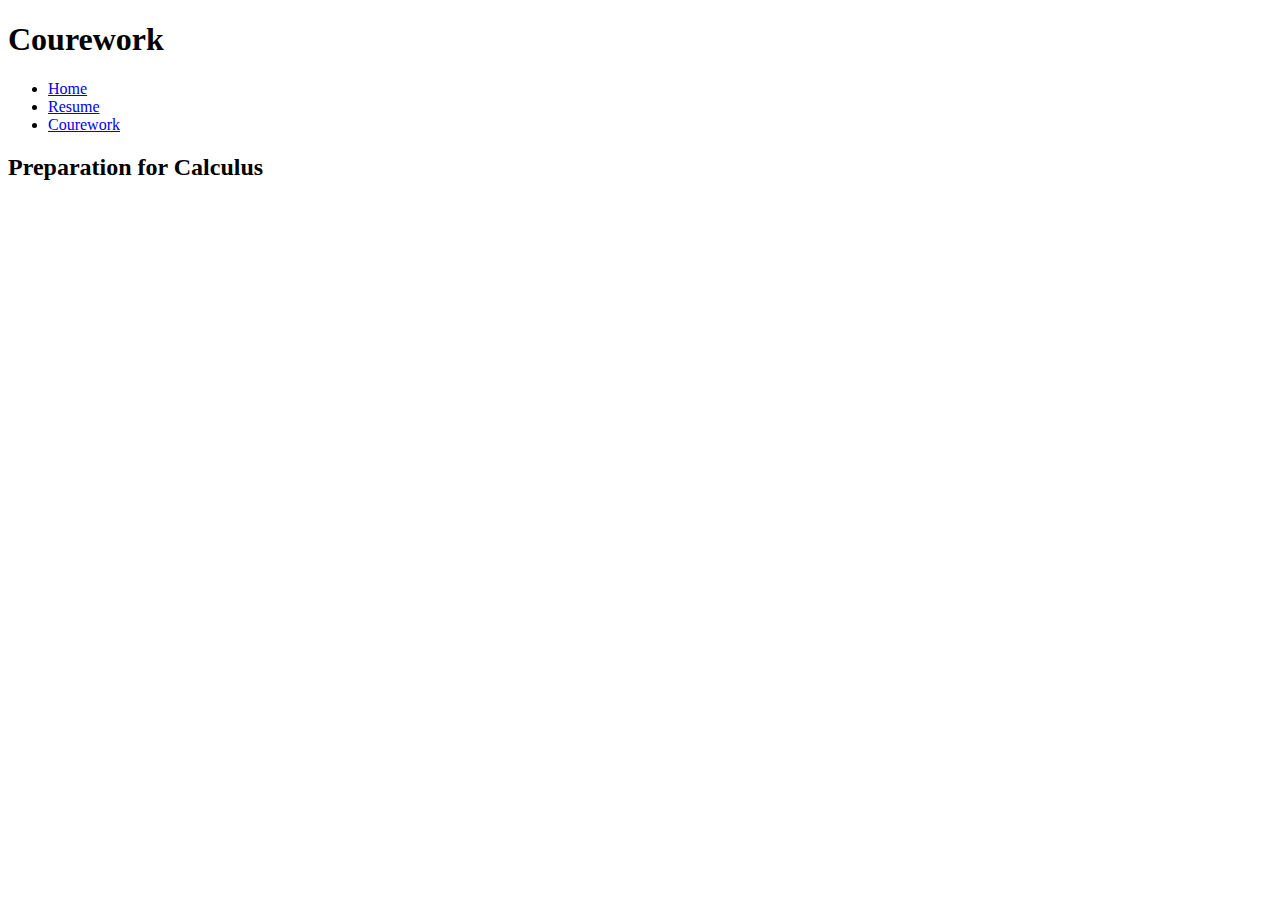
==== coursework/index.html @ c1259a87 "Change last page from Blog to Coursework. Correct navigation accordingly." ====
<!DOCTYPE html>
<html lang="en">
  <head>
    <meta charset="utf-8"/>
    <title>Courework: Alexei Pachecano</title>
  </head>
  <body>
    <header id="header">
      <h1>Courework</h1>
      <nav>
        <ul>
          <li>
            <a href="../">Home</a>
          </li>
          <li>
            <a href="../resume/">Resume</a>
          </li>
          <li>
            <a href="../coursework/">Courework</a>
          </li>
        </ul>
      </nav>
    </header>
    <main id="content">
      <section>
        <h2>Preparation for Calculus</h2>
      </section>
    </main>
  </body>
</html>
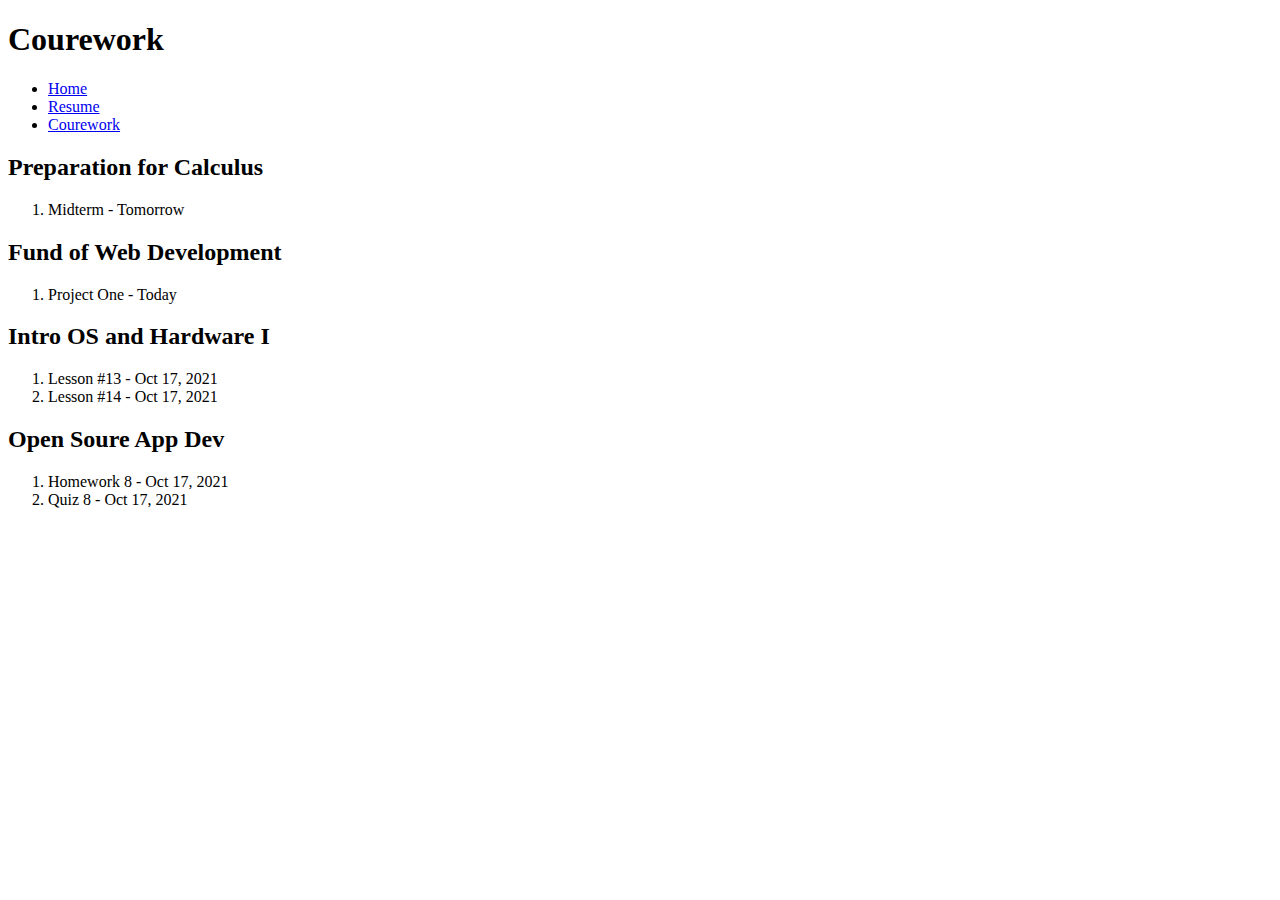
==== commit 57a90209: "Add work to do for Coursework page." ====
--- a/coursework/index.html
+++ b/coursework/index.html
@@ -24,6 +24,41 @@
     <main id="content">
       <section>
         <h2>Preparation for Calculus</h2>
+        <ol>
+          <li>
+            Midterm - Tomorrow
+          </li>
+        </ol>
+      </section>
+      <section>
+        <h2>Fund of Web Development</h2>
+        <ol>
+          <li>
+            Project One - Today
+          </li>
+        </ol>
+      </section>
+      <section>
+        <h2>Intro OS and Hardware I</h2>
+        <ol>
+          <li>
+            Lesson #13 - Oct 17, 2021
+          </li>
+          <li>
+            Lesson #14 - Oct 17, 2021
+          </li>
+        </ol>
+      </section>
+      <section>
+        <h2>Open Soure App Dev</h2>
+        <ol>
+          <li>
+            Homework 8 - Oct 17, 2021
+          </li>
+          <li>
+            Quiz 8 - Oct 17, 2021
+          </li>
+        </ol>
       </section>
     </main>
   </body>
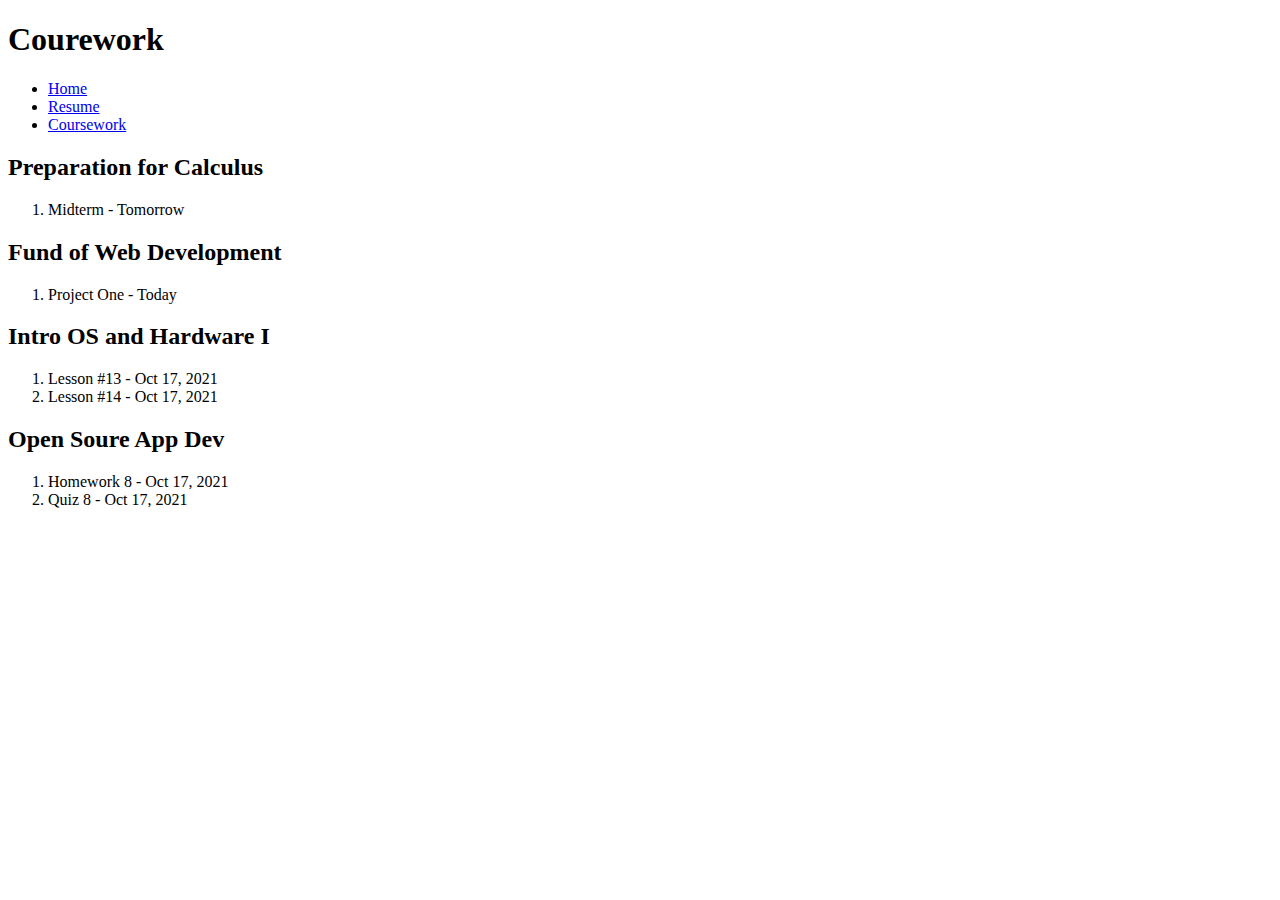
==== commit 53c9a104: "Reference screen stylesheet from all pages" ====
--- a/coursework/index.html
+++ b/coursework/index.html
@@ -3,6 +3,7 @@
   <head>
     <meta charset="utf-8"/>
     <title>Courework: Alexei Pachecano</title>
+    <link rel="stylesheet" href="../css/screen.css" />
   </head>
   <body>
     <header id="header">
@@ -16,7 +17,7 @@
             <a href="../resume/">Resume</a>
           </li>
           <li>
-            <a href="../coursework/">Courework</a>
+            <a href="../coursework/">Coursework</a>
           </li>
         </ul>
       </nav>
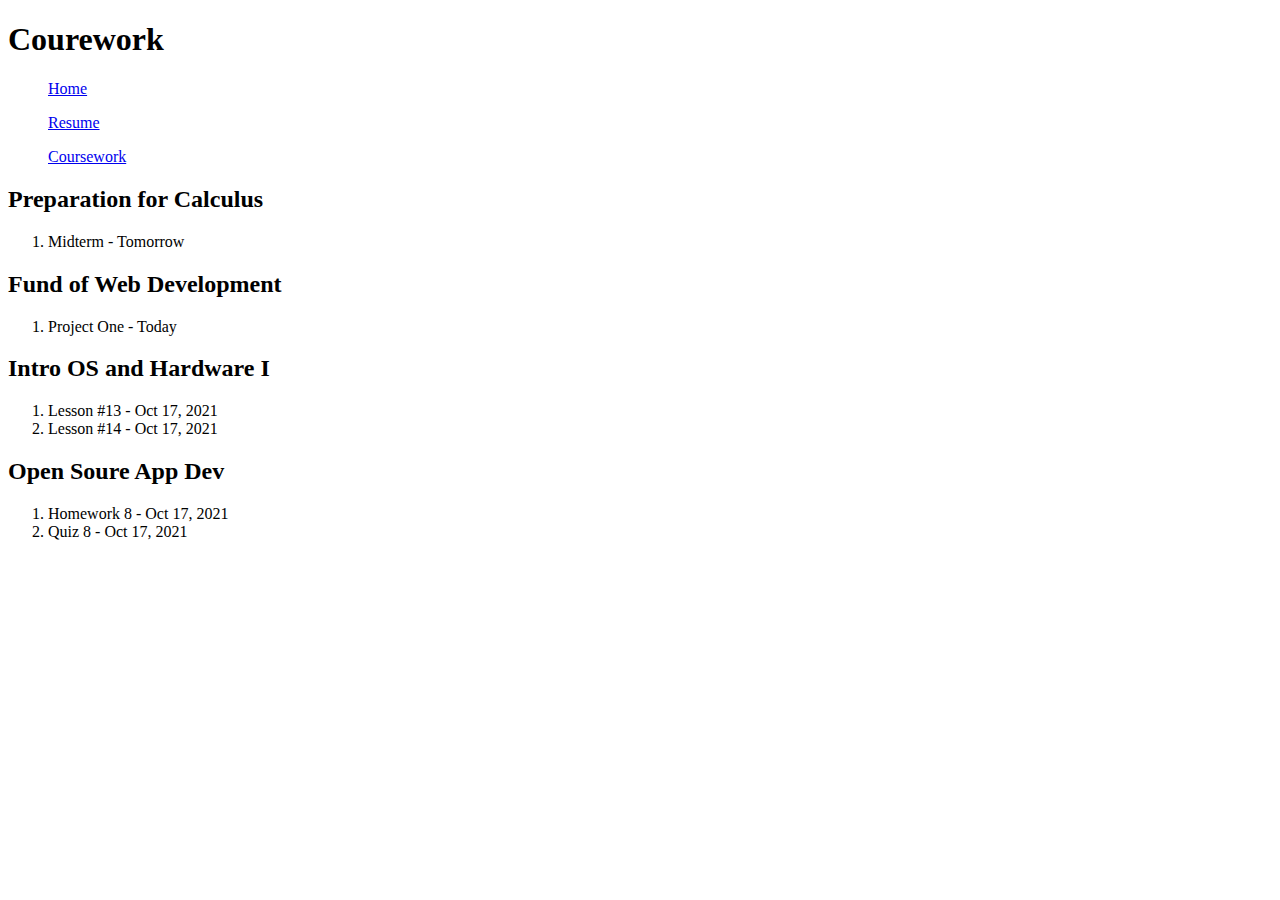
==== commit e493bbab: "Fix pathin issue for screen.css" ====
--- a/coursework/index.html
+++ b/coursework/index.html
@@ -3,22 +3,22 @@
   <head>
     <meta charset="utf-8"/>
     <title>Courework: Alexei Pachecano</title>
-    <link rel="stylesheet" href="../css/screen.css" />
+    <link rel="stylesheet" href="../screen.css" />
   </head>
   <body>
     <header id="header">
       <h1>Courework</h1>
       <nav>
         <ul>
-          <li>
+          <p>
             <a href="../">Home</a>
-          </li>
-          <li>
+          </p>
+          <p>
             <a href="../resume/">Resume</a>
-          </li>
-          <li>
+          </p>
+          <p>
             <a href="../coursework/">Coursework</a>
-          </li>
+          </p>
         </ul>
       </nav>
     </header>
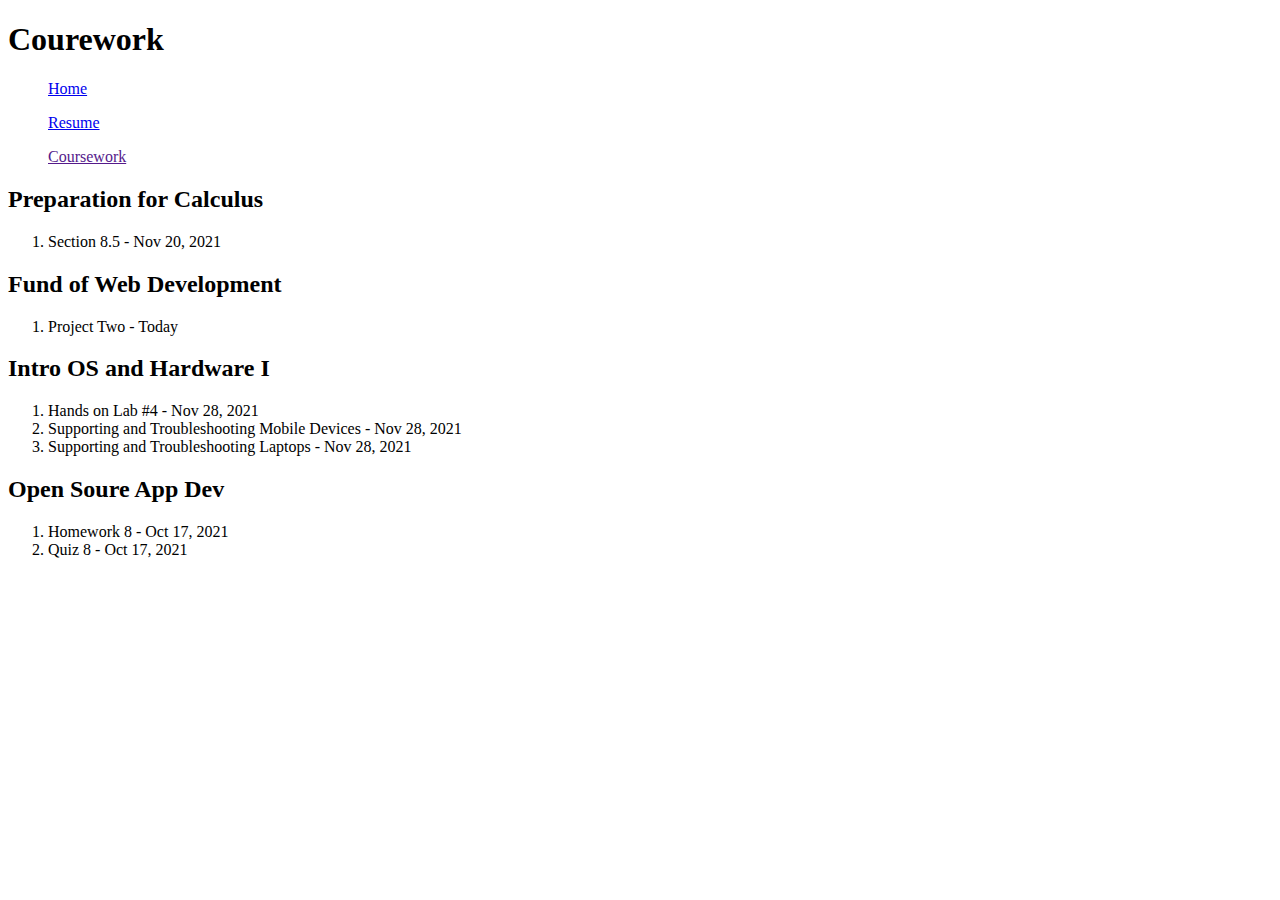
==== commit 26373e61: "Update coursework page" ====
--- a/coursework/index.html
+++ b/coursework/index.html
@@ -2,7 +2,7 @@
 <html lang="en">
   <head>
     <meta charset="utf-8"/>
-    <title>Courework: Alexei Pachecano</title>
+    <title>Coursework: Alexei Pachecano</title>
     <link rel="stylesheet" href="../screen.css" />
   </head>
   <body>
@@ -14,10 +14,10 @@
             <a href="../">Home</a>
           </p>
           <p>
-            <a href="../resume/">Resume</a>
+            <a href="../resume">Resume</a>
           </p>
           <p>
-            <a href="../coursework/">Coursework</a>
+            <a href="">Coursework</a>
           </p>
         </ul>
       </nav>
@@ -27,7 +27,7 @@
         <h2>Preparation for Calculus</h2>
         <ol>
           <li>
-            Midterm - Tomorrow
+            Section 8.5 - Nov 20, 2021
           </li>
         </ol>
       </section>
@@ -35,7 +35,7 @@
         <h2>Fund of Web Development</h2>
         <ol>
           <li>
-            Project One - Today
+            Project Two - Today
           </li>
         </ol>
       </section>
@@ -43,10 +43,13 @@
         <h2>Intro OS and Hardware I</h2>
         <ol>
           <li>
-            Lesson #13 - Oct 17, 2021
+            Hands on Lab #4 - Nov 28, 2021
           </li>
           <li>
-            Lesson #14 - Oct 17, 2021
+            Supporting and Troubleshooting Mobile Devices - Nov 28, 2021
+          </li>
+          <li>
+            Supporting and Troubleshooting Laptops - Nov 28, 2021
           </li>
         </ol>
       </section>
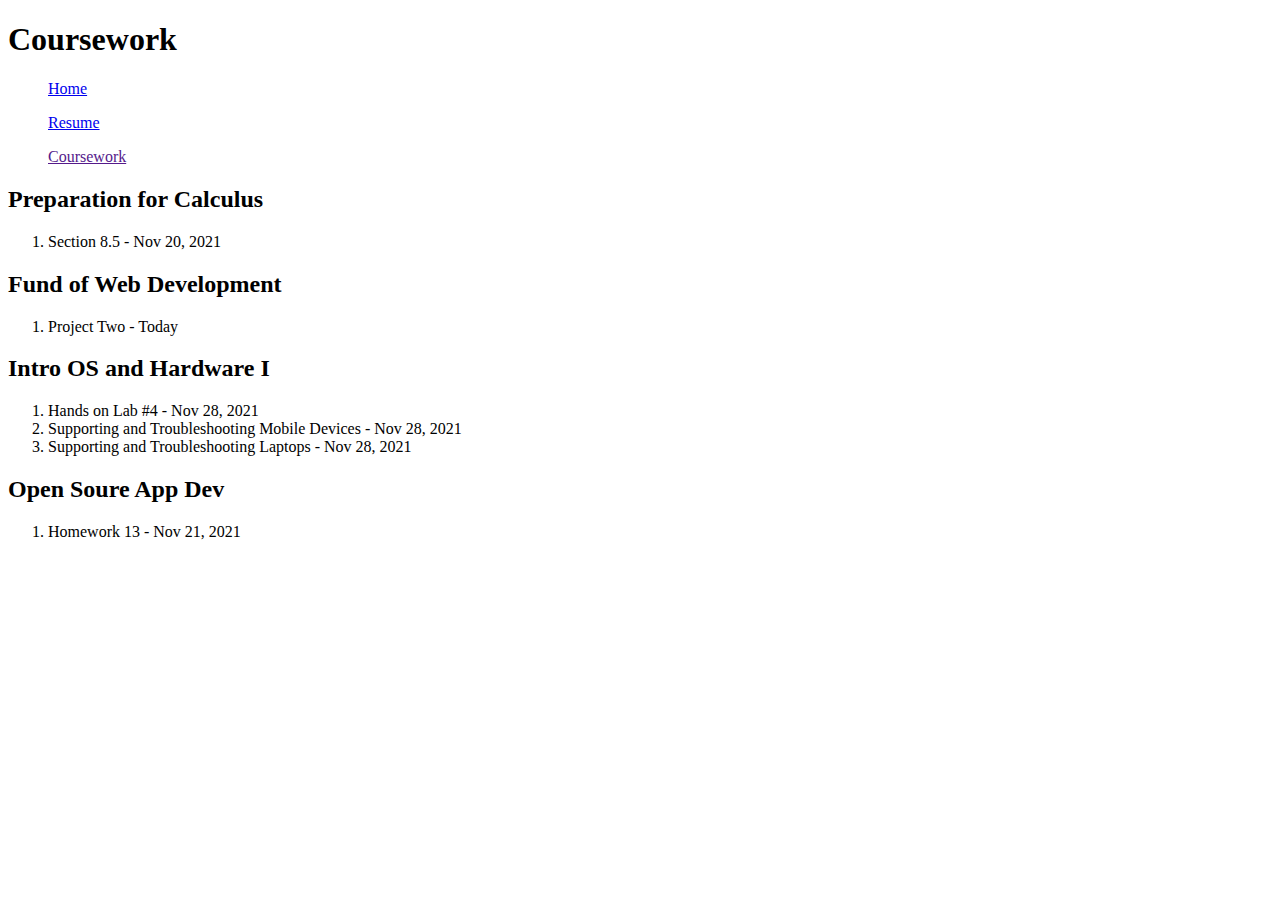
==== commit e1dcd693: "Change Open Soure App Dev work under coursework" ====
--- a/coursework/index.html
+++ b/coursework/index.html
@@ -7,7 +7,7 @@
   </head>
   <body>
     <header id="header">
-      <h1>Courework</h1>
+      <h1>Coursework</h1>
       <nav>
         <ul>
           <p>
@@ -57,10 +57,7 @@
         <h2>Open Soure App Dev</h2>
         <ol>
           <li>
-            Homework 8 - Oct 17, 2021
-          </li>
-          <li>
-            Quiz 8 - Oct 17, 2021
+            Homework 13 - Nov 21, 2021
           </li>
         </ol>
       </section>
